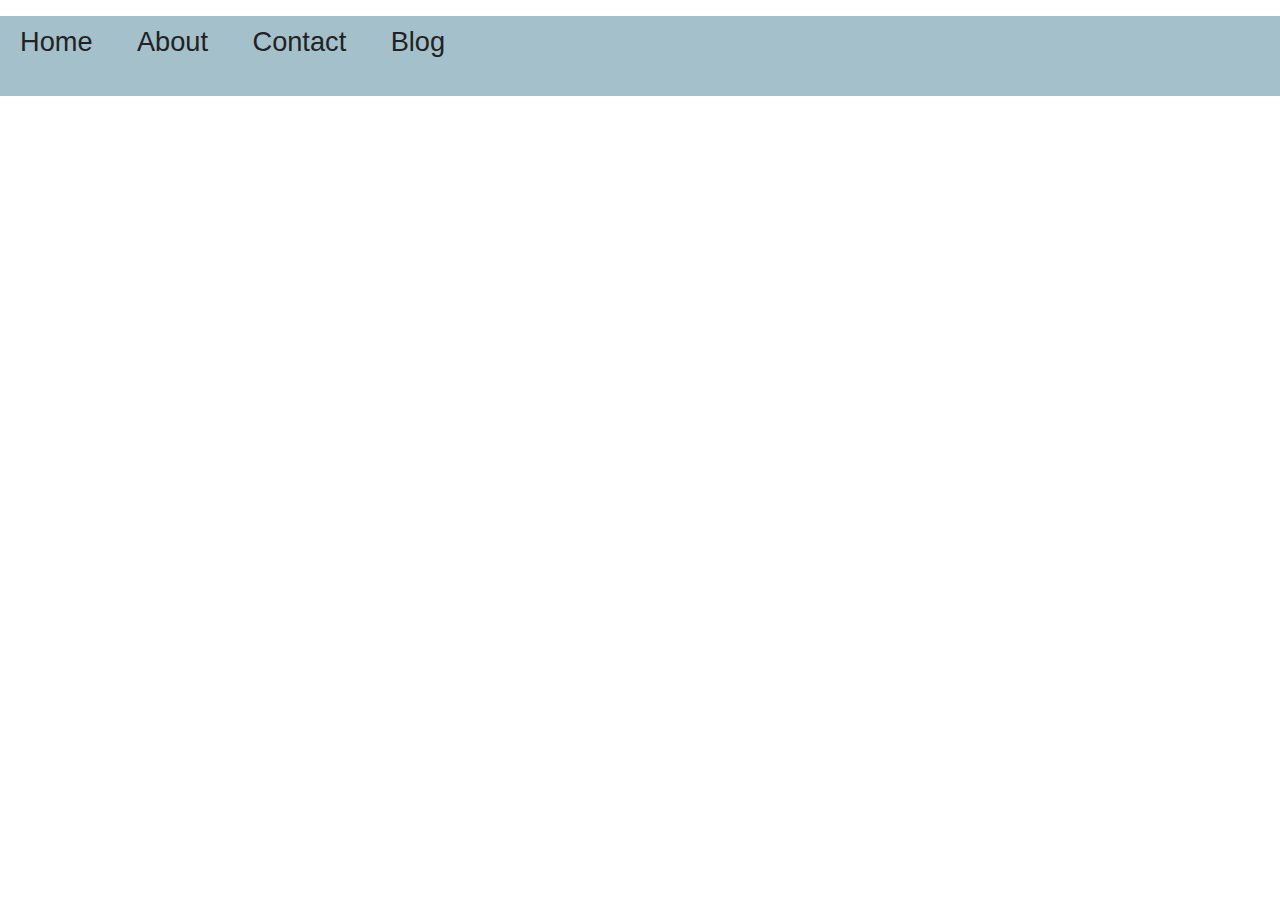
==== index.html @ 7f80e7db "Add files via upload" ====
<!DOCTYPE html>
<html lang="en">
<head>
  <meta charset="UTF-8" />
  <title>Responsive Nav</title>
  <link rel="stylesheet" href="style.css" />
</head>
<body>

  <div class="nav">
    <!-- 햄버거 아이콘 (SVG) -->
    <a href="#" class="hamburger-icon">
      <svg xmlns="http://www.w3.org/2000/svg" viewBox="0 0 24 24" width="80" height="80">
        <path d="M4 6h16M4 12h16M4 18h16" 
              stroke="#000" 
              stroke-width="2" 
              stroke-linecap="round" 
              fill="none"/>
      </svg>
    </a>
    

    <!-- 메인 내비게이션 -->
    <ol class="main-nav">
      <li><a href="index.html">Home</a></li>
      <li><a href="about.html">About</a></li>
      <li><a href="contact.html">Contact</a></li>
      <li><a href="blog.html">Blog</a></li>
    </ol>

    <!-- 사이드 내비게이션 -->
    <div class="side-nav">
      <li><a href="#" id="xbtn">X</a></li>
      <li><a href="index.html">Home</a></li>
      <li><a href="about.html">About</a></li>
      <li><a href="contact.html">Contact</a></li>
      <li><a href="blog.html">Blog</a></li>
    </div>
  </div>

  <!-- ✅ JavaScript 코드 -->
  <script>
    // 변수 선언
    const burgerIcon = document.querySelector('.hamburger-icon');
    const sideNav = document.querySelector('.side-nav');
    const xBtn = document.getElementById('xbtn');

    // 열기 함수
    function openSideNav() {
      sideNav.style.width = '100vw';
    }

    // 닫기 함수
    function closeSideNav() {
      sideNav.style.width = '0px';
    }

    // 이벤트 리스너 연결
    burgerIcon.addEventListener('click', openSideNav);
    xBtn.addEventListener('click', closeSideNav);

    /*
    // 🔒 참고용 화살표 함수 방식 (현재 미사용)
    burgerIcon.addEventListener('click', () => {
      sideNav.style.width = '100vw';
    });
    */
  </script>

</body>
</html>
---- style.css ----
/* 기본 스타일 */
html {
  font-family: sans-serif;
}
body {
  margin: 0;
}

/* nav 전체 박스 */
.nav {
  height: 80px;
  background-color: rgb(164, 192, 203);
}

/* 햄버거 아이콘 */
.hamburger-icon {
  display: none;
}
.hamburger-icon svg {
  width: 80px;
  height: 80px;
  fill: #000;
}

/* 메인 내비게이션 */
.main-nav {
  padding: 0;
}
.main-nav li {
  display: inline-block;
  margin: 10px 20px 0;
}
.main-nav li a {
  font-size: 1.7em;
  color: #222;
  text-decoration: none;
  transition: 0.3s all ease-in-out;
}
.main-nav li a:hover {
  color: rgb(251, 0, 255); /* 핑크 하이라이트 */
}

/* 반응형 사이드 내비게이션 */
.side-nav {
  position: fixed;
  top: 0;
  left: 0;
  height: 100vh;
  width: 0px;
  overflow: hidden;
  background-color: #000000e6;
  transition: 0.3s all ease-in-out;
}
.side-nav li {
  display: block;
}
.side-nav li a {
  color: #ffffff;
  font-size: 1.5em;
  display: block;
  padding: 20px;
  text-decoration: none;
}

/* 미디어 쿼리: 800px 이하에서 햄버거 메뉴 보이게 */
@media screen and (max-width: 800px) {
  .hamburger-icon {
    display: block;
  }
  .main-nav {
    display: none;
  }
}
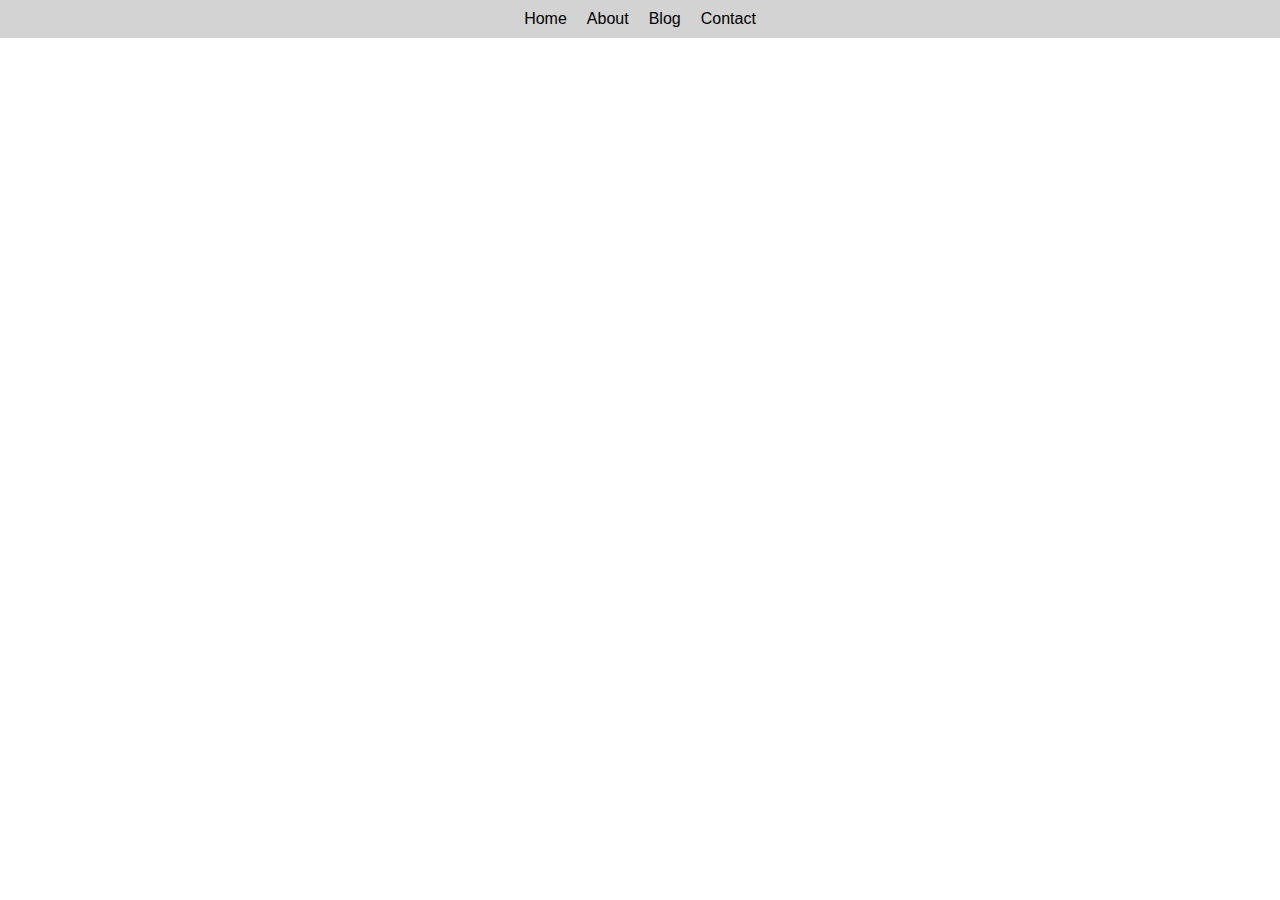
==== commit 65057d51: "Add files via upload" ====
--- a/index.html
+++ b/index.html
@@ -1,71 +1,18 @@
-<!DOCTYPE html>
-<html lang="en">
-<head>
-  <meta charset="UTF-8" />
-  <title>Responsive Nav</title>
-  <link rel="stylesheet" href="style.css" />
-</head>
-<body>
-
-  <div class="nav">
-    <!-- 햄버거 아이콘 (SVG) -->
-    <a href="#" class="hamburger-icon">
-      <svg xmlns="http://www.w3.org/2000/svg" viewBox="0 0 24 24" width="80" height="80">
-        <path d="M4 6h16M4 12h16M4 18h16" 
-              stroke="#000" 
-              stroke-width="2" 
-              stroke-linecap="round" 
-              fill="none"/>
-      </svg>
-    </a>
-    
-
-    <!-- 메인 내비게이션 -->
-    <ol class="main-nav">
-      <li><a href="index.html">Home</a></li>
-      <li><a href="about.html">About</a></li>
-      <li><a href="contact.html">Contact</a></li>
-      <li><a href="blog.html">Blog</a></li>
-    </ol>
-
-    <!-- 사이드 내비게이션 -->
-    <div class="side-nav">
-      <li><a href="#" id="xbtn">X</a></li>
-      <li><a href="index.html">Home</a></li>
-      <li><a href="about.html">About</a></li>
-      <li><a href="contact.html">Contact</a></li>
-      <li><a href="blog.html">Blog</a></li>
-    </div>
-  </div>
-
-  <!-- ✅ JavaScript 코드 -->
-  <script>
-    // 변수 선언
-    const burgerIcon = document.querySelector('.hamburger-icon');
-    const sideNav = document.querySelector('.side-nav');
-    const xBtn = document.getElementById('xbtn');
-
-    // 열기 함수
-    function openSideNav() {
-      sideNav.style.width = '100vw';
-    }
-
-    // 닫기 함수
-    function closeSideNav() {
-      sideNav.style.width = '0px';
-    }
-
-    // 이벤트 리스너 연결
-    burgerIcon.addEventListener('click', openSideNav);
-    xBtn.addEventListener('click', closeSideNav);
-
-    /*
-    // 🔒 참고용 화살표 함수 방식 (현재 미사용)
-    burgerIcon.addEventListener('click', () => {
-      sideNav.style.width = '100vw';
-    });
-    */
-  </script>
-
-</body>
-</html>
+<!DOCTYPE html>
+<html lang="en">
+<head>
+  <meta charset="UTF-8" />
+  <title>Nav 1</title>
+  <link rel="stylesheet" href="style.css" />
+</head>
+<body>
+  <div class="nav1">
+    <ol class="main-nav1">
+      <li><a href="#">Home</a></li>
+      <li><a href="#">About</a></li>
+      <li><a href="#">Blog</a></li>
+      <li><a href="#">Contact</a></li>
+    </ol>
+  </div>
+</body>
+</html>
--- a/style.css
+++ b/style.css
@@ -1,73 +1,131 @@
-/* 기본 스타일 */
-html {
-  font-family: sans-serif;
+/* 기본 공통 */
+* {
+  box-sizing: border-box;
 }
 body {
   margin: 0;
+  font-family: sans-serif;
 }
 
-/* nav 전체 박스 */
-.nav {
-  height: 80px;
-  background-color: rgb(164, 192, 203);
+/* ===== NAV 1: 큰 화면 = 가로 메뉴, 작은 화면 = 세로 리스트 ===== */
+.nav1 {
+  background-color: lightgray;
+}
+.main-nav1 {
+  padding: 0;
+  margin: 0;
+  list-style: none;
+  display: flex;
+  justify-content: center;
+  flex-wrap: wrap;
+}
+.main-nav1 li {
+  margin: 10px;
+}
+.main-nav1 a {
+  text-decoration: none;
+  color: black;
+}
+@media (max-width: 800px) {
+  .main-nav1 {
+    flex-direction: column;
+    align-items: center;
+  }
 }
 
-/* 햄버거 아이콘 */
-.hamburger-icon {
-  display: none;
+/* ===== NAV 2: 모든 화면에서 햄버거 메뉴 ===== */
+.nav2 {
+  background-color: lightgray;
+  position: relative;
 }
-.hamburger-icon svg {
-  width: 80px;
-  height: 80px;
-  fill: #000;
+.hamburger-icon2 {
+  display: block;
+  padding: 10px;
 }
-
-/* 메인 내비게이션 */
-.main-nav {
-  padding: 0;
+.hamburger-icon2 svg {
+  width: 40px;
+  height: 40px;
 }
-.main-nav li {
-  display: inline-block;
-  margin: 10px 20px 0;
-}
-.main-nav li a {
-  font-size: 1.7em;
-  color: #222;
-  text-decoration: none;
-  transition: 0.3s all ease-in-out;
-}
-.main-nav li a:hover {
-  color: rgb(251, 0, 255); /* 핑크 하이라이트 */
-}
-
-/* 반응형 사이드 내비게이션 */
-.side-nav {
+.side-nav2 {
   position: fixed;
   top: 0;
   left: 0;
+  width: 0;
   height: 100vh;
-  width: 0px;
   overflow: hidden;
-  background-color: #000000e6;
-  transition: 0.3s all ease-in-out;
+  background-color: black;
+  transition: 0.3s ease;
 }
-.side-nav li {
-  display: block;
+.side-nav2 ul {
+  list-style: none;
+  padding: 0;
+  margin: 50px 0 0 0;
+  text-align: center;
 }
-.side-nav li a {
-  color: #ffffff;
-  font-size: 1.5em;
-  display: block;
-  padding: 20px;
+.side-nav2 li {
+  margin: 20px 0;
+}
+.side-nav2 a {
+  color: white;
   text-decoration: none;
+  font-size: 1.2em;
 }
 
-/* 미디어 쿼리: 800px 이하에서 햄버거 메뉴 보이게 */
-@media screen and (max-width: 800px) {
-  .hamburger-icon {
+/* ===== NAV 3: 큰 화면엔 가로 메뉴 / 작은 화면엔 햄버거 메뉴 ===== */
+.nav3 {
+  background-color: lightgray;
+}
+.main-nav3 {
+  padding: 0;
+  margin: 0;
+  list-style: none;
+  display: flex;
+  justify-content: center;
+}
+.main-nav3 li {
+  margin: 10px;
+}
+.main-nav3 a {
+  text-decoration: none;
+  color: black;
+}
+.hamburger-icon3 {
+  display: none;
+  padding: 10px;
+}
+.hamburger-icon3 svg {
+  width: 40px;
+  height: 40px;
+}
+.side-nav3 {
+  position: fixed;
+  top: 0;
+  left: 0;
+  width: 0;
+  height: 100vh;
+  overflow: hidden;
+  background-color: black;
+  transition: 0.3s ease;
+}
+.side-nav3 ul {
+  list-style: none;
+  padding: 0;
+  margin: 50px 0 0 0;
+  text-align: center;
+}
+.side-nav3 li {
+  margin: 20px 0;
+}
+.side-nav3 a {
+  color: white;
+  text-decoration: none;
+  font-size: 1.2em;
+}
+@media (max-width: 800px) {
+  .main-nav3 {
+    display: none;
+  }
+  .hamburger-icon3 {
     display: block;
   }
-  .main-nav {
-    display: none;
-  }
 }
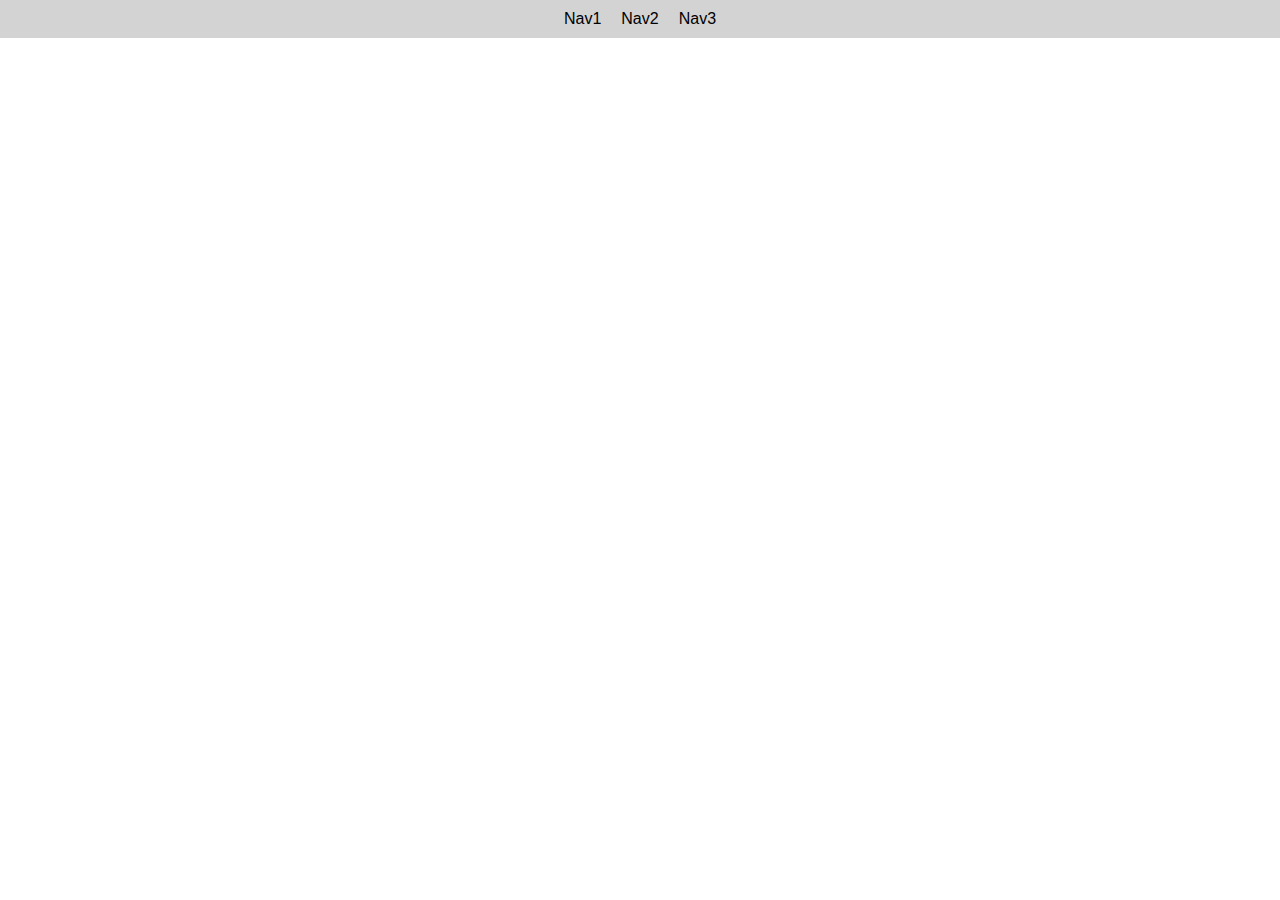
==== commit 488045d9: "Add files via upload" ====
--- a/index.html
+++ b/index.html
@@ -8,10 +8,9 @@
 <body>
   <div class="nav1">
     <ol class="main-nav1">
-      <li><a href="#">Home</a></li>
-      <li><a href="#">About</a></li>
-      <li><a href="#">Blog</a></li>
-      <li><a href="#">Contact</a></li>
+      <li><a href="/index.html">Nav1</a></li>
+      <li><a href="/index2.html">Nav2</a></li>
+      <li><a href="/index3.html">Nav3</a></li>
     </ol>
   </div>
 </body>
